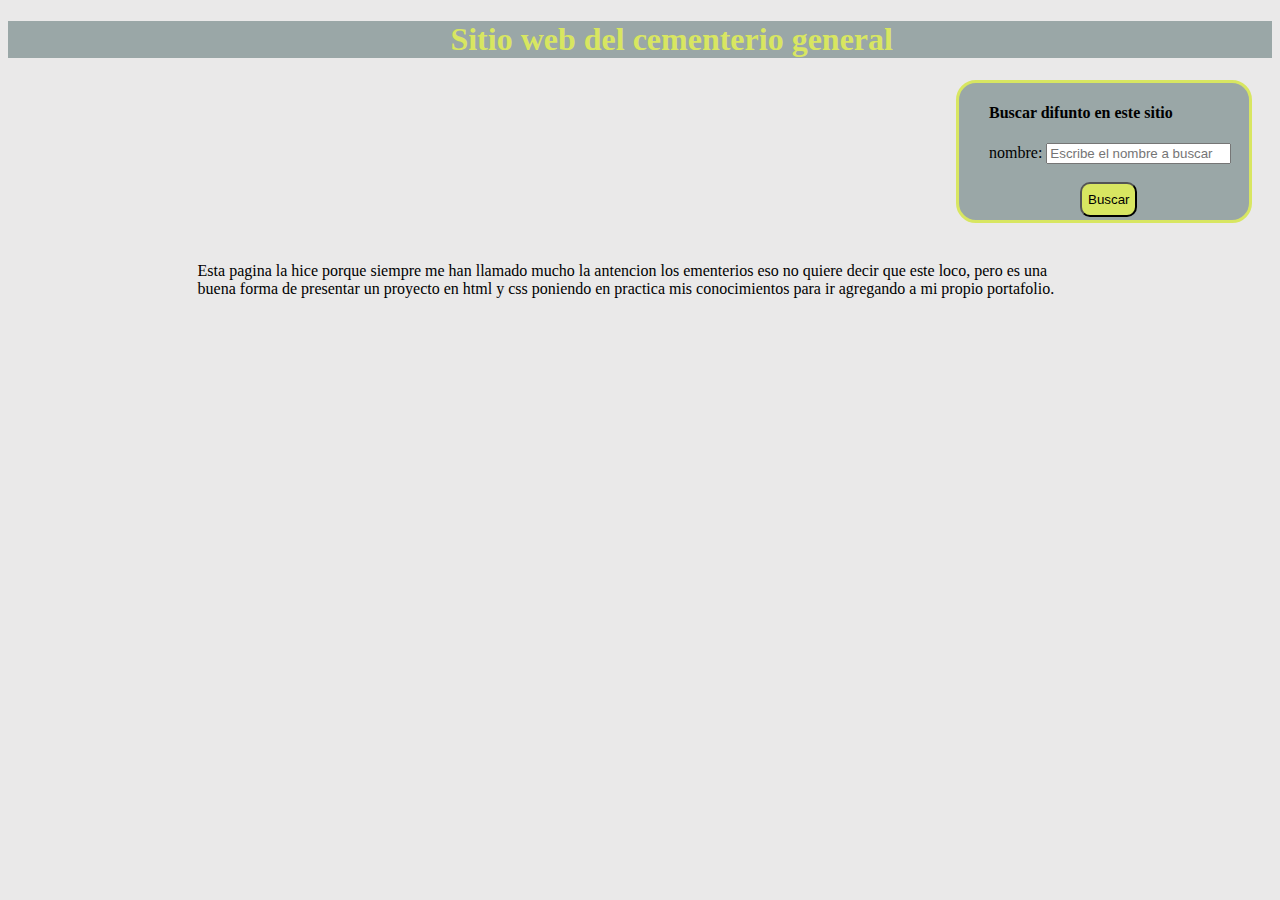
==== Cementerio/html/Index.html @ aa39ee58 "varios cambios bcr" ====
<!DOCTYPE html>
<html lang="en">
<head>
    <meta charset="UTF-8">
    <meta http-equiv="X-UA-Compatible" content="IE=edge">
    <meta name="viewport" content="width=device-width, initial-scale=1.0">
    <link rel="stylesheet" href="EstilosCementerio.css">
    <title>Cementerio</title>
</head>
<body class="body">
    
    <header class="header">

        <div class="contenedor">
            <h1>Sitio web del cementerio general </h1>


            

        </div>

        <div class="Contenedor"> 

            <section class="formulario">
                    <h4 class="titulo"> Buscar difunto en este sitio</h4>
                    <label for=""> nombre:</label> <input type="text" placeholder="Escribe el nombre a buscar">
                    <br><br>
                    <button class="boton-buscar">Buscar</button>



            </section >



        </div>

        <div class="contenedor-imgs">

            <img class="img" src="C:\Users\LENOVO\Documents\HTML, CSS\Practica\Cementerio\imagenes\tumbas.jpg" alt="">
            
            <p class="parrafo">Esta pagina la hice porque siempre me han llamado mucho la antencion los ementerios
                eso no quiere decir  
                que este loco, pero es una buena forma de presentar un proyecto en html y css poniendo en 
                practica mis conocimientos para ir agregando a mi propio portafolio.  
                 </p>


        </div>


    </header>


    <footer>


    </footer>
    
</body>
</html>
---- Cementerio/html/EstilosCementerio.css ----
.contenedor {
/* esto es el titulo de la pagina */
    background-color: rgb(154, 167, 167);
    color: rgb(216, 230, 97);
    padding-left: 35%;
    /* border: solid  black; */


}

.contenedor img{

    height: 50%;
    width: 50%;
    padding-left: 0%;
}

.contenedor-imgs{

    background-color: 167, 154, 154;
}

.parrafo{

    padding-left: 15%;
    padding-right: 15%;

}

.body{

    background-color: rgba(192, 189, 189, 0.329);

    ;

}

.formulario{

    border: solid rgb(216, 230, 97);
    border-radius: 20px;
    background-color: rgb(154, 167, 167);
    /* padding-right: 50%; */
    margin-left: 75%;
    margin-right: 20px;
    padding-left: 30px;
    margin-bottom: 5px;

}

.boton-buscar{
    
    background-color: rgb(216, 230, 97);
    border-radius: 10px;
    height: 35px;
    
    margin-left: 35%;
    margin-bottom: 3px;
}
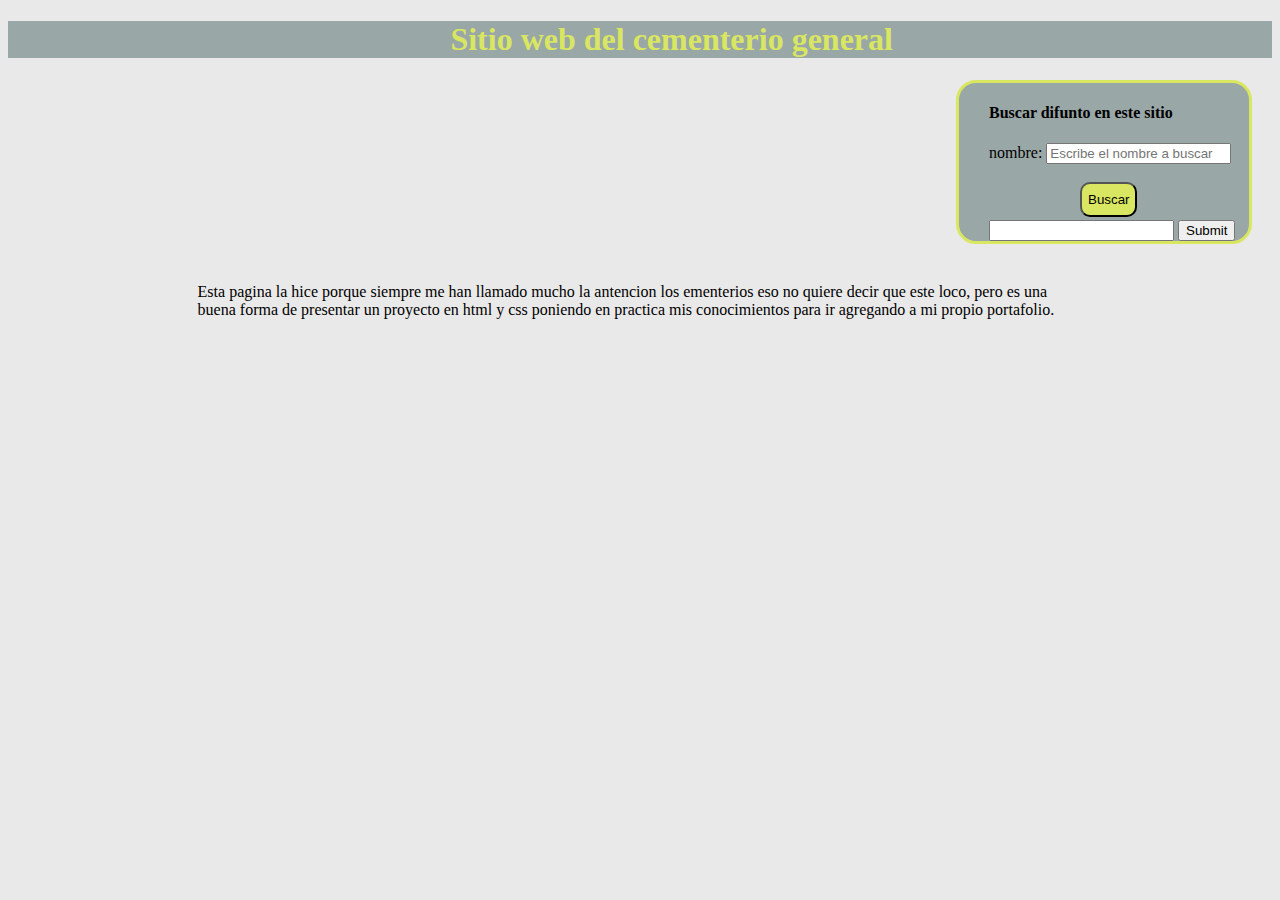
==== commit 80f480f4: "se agregan cambios de prueba en javascrpt" ====
--- a/Cementerio/html/Index.html
+++ b/Cementerio/html/Index.html
@@ -5,6 +5,7 @@
     <meta http-equiv="X-UA-Compatible" content="IE=edge">
     <meta name="viewport" content="width=device-width, initial-scale=1.0">
     <link rel="stylesheet" href="EstilosCementerio.css">
+     
     <title>Cementerio</title>
 </head>
 <body class="body">
@@ -15,7 +16,7 @@
             <h1>Sitio web del cementerio general </h1>
 
 
-            
+           <script>alert("prueba de menjade de alerta !!");</script>
 
         </div>
 
@@ -23,10 +24,15 @@
 
             <section class="formulario">
                     <h4 class="titulo"> Buscar difunto en este sitio</h4>
-                    <label for=""> nombre:</label> <input type="text" placeholder="Escribe el nombre a buscar">
+                    <label for=""> nombre:</label> <input type="text" class="prueba" placeholder="Escribe el nombre a buscar">
                     <br><br>
                     <button class="boton-buscar">Buscar</button>
+                    
+                    <form action="">
+                        <input type="text" name="" id="input-normal">
+                        <input type="submit">
 
+                    </form>
 
 
             </section >
